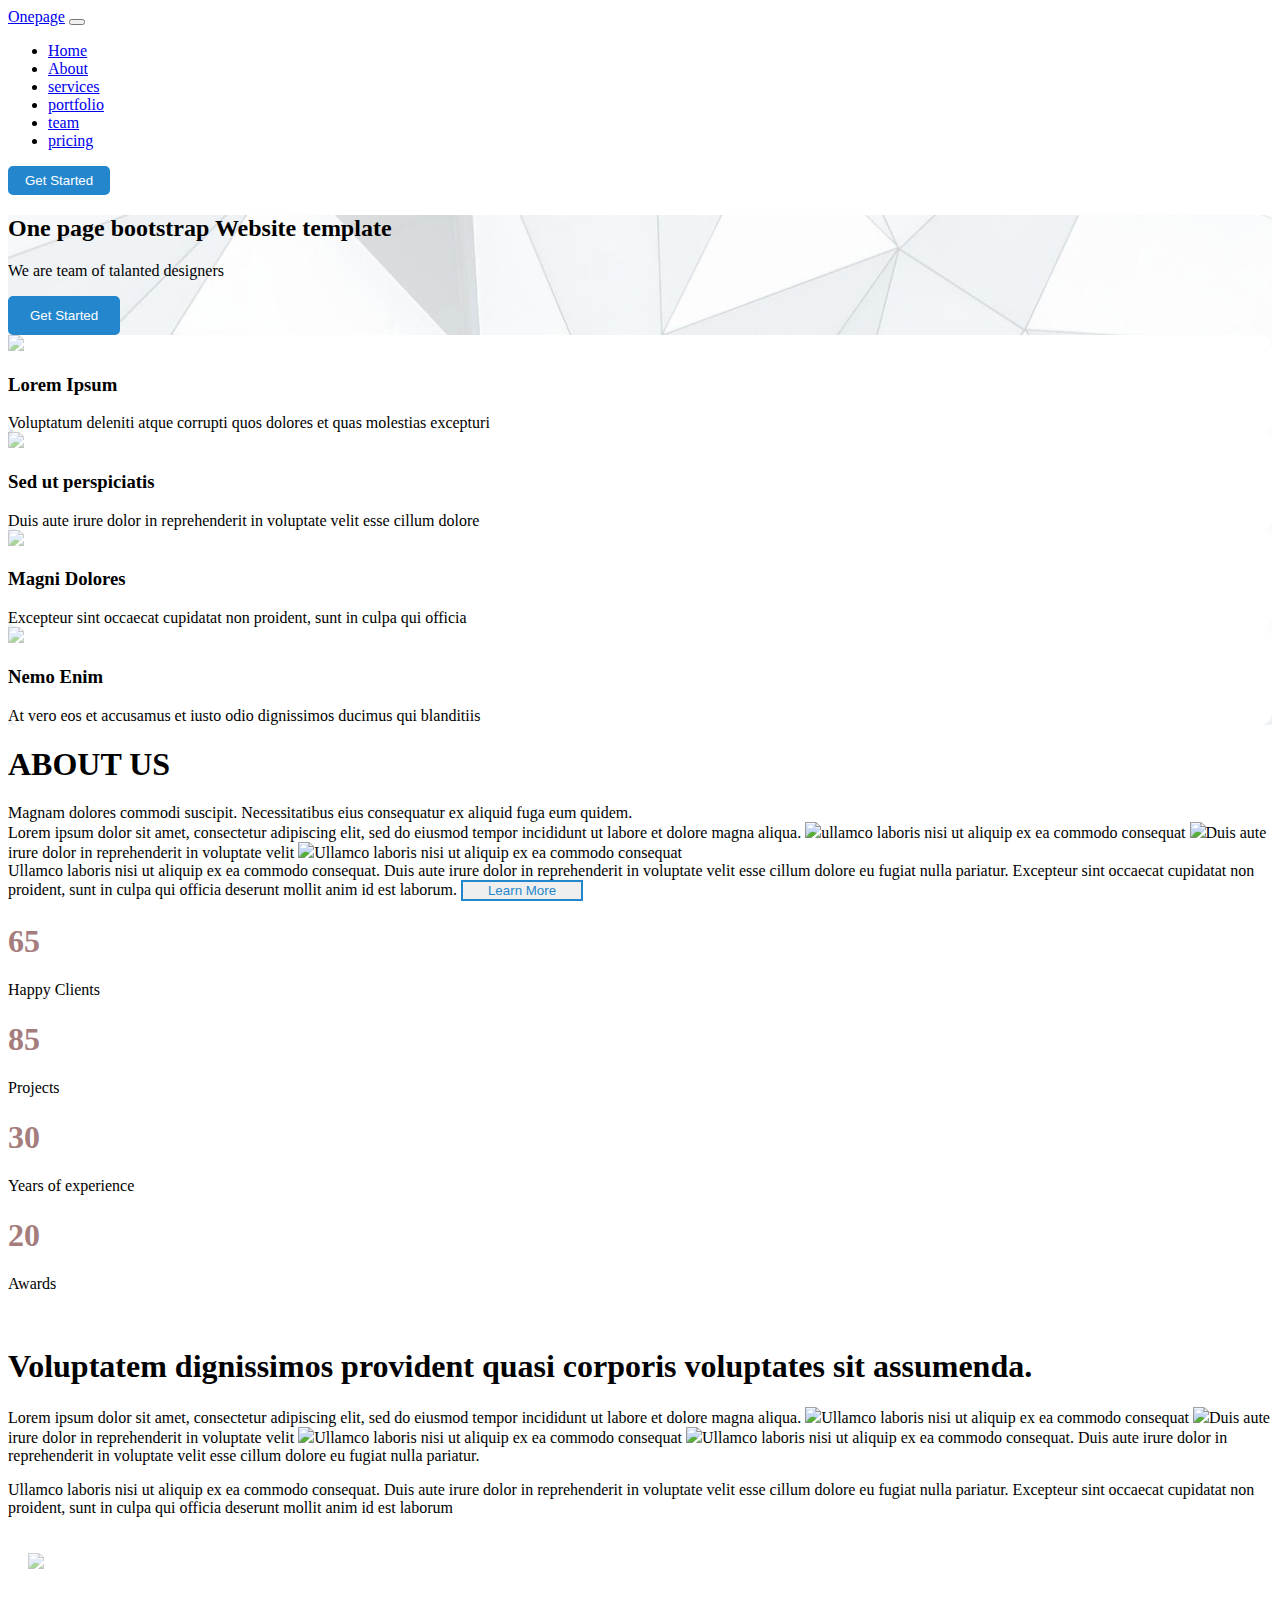
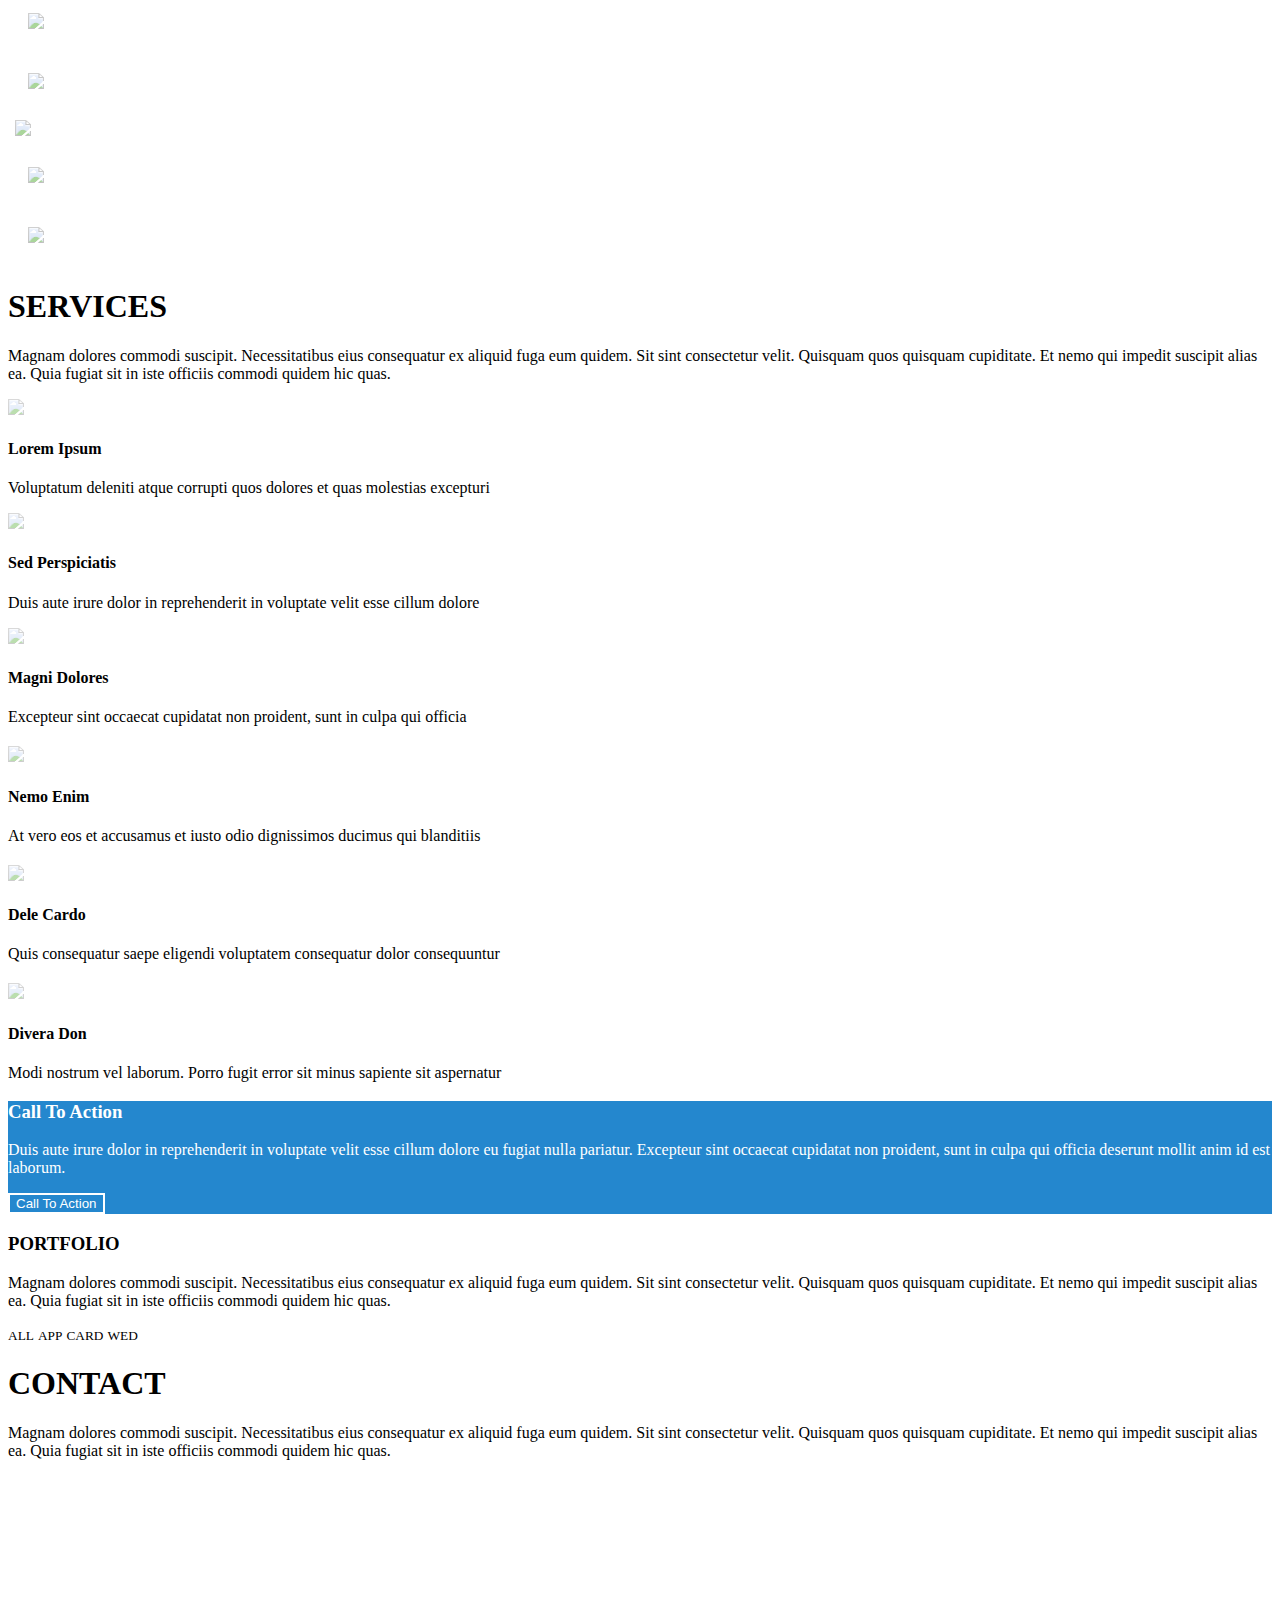
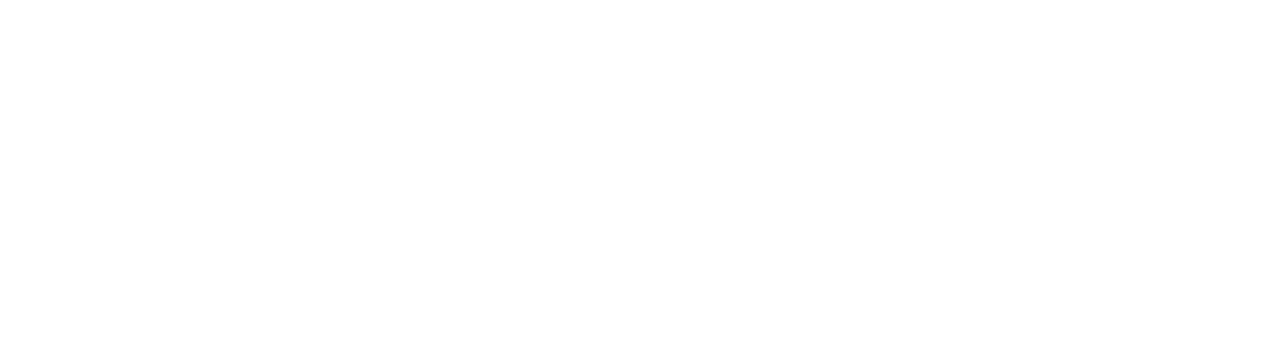
==== text.html @ 897874f1 "my first project" ====
<!DOCTYPE html>
<html lang="en">

<head>
    <meta charset="UTF-8">
    <meta name="viewport" content="width=device-width, initial-scale=1.0">
    <title>Document</title>
    <link href="https://cdn.jsdelivr.net/npm/bootstrap@5.3.2/dist/css/bootstrap.min.css" rel="stylesheet"
        integrity="sha384-T3c6CoIi6uLrA9TneNEoa7RxnatzjcDSCmG1MXxSR1GAsXEV/Dwwykc2MPK8M2HN" crossorigin="anonymous">
    <link href="css/text.css" rel="stylesheet">
</head>

<body>


    <section>
        <div class="container">
            <div class="row">

                <div>

                    <nav class="navbar navbar-expand-lg ">
                        <div class="container-fluid">
                            <a class="navbar-brand" href="#">Onepage</a>
                            <button class="navbar-toggler" type="button" data-bs-toggle="collapse"
                                data-bs-target="#navbarSupportedContent" aria-controls="navbarSupportedContent"
                                aria-expanded="false" aria-label="Toggle navigation">
                                <span class="navbar-toggler-icon"></span>
                            </button>
                            <div class="collapse navbar-collapse " id="navbarSupportedContent">
                                <ul class="navbar-nav  ms-auto  mb-2 mb-lg-0">
                                    <li class="nav-item">
                                        <a class="nav-link active" aria-current="page" href="#">Home</a>
                                    </li>
                                    <li class="nav-item">
                                        <a class="nav-link" href="#aboutus">About</a>
                                    </li>
                                    <li class="nav-item">
                                        <a class="nav-link" href="#SERVICES">services</a>
                                    </li>
                                    <li class="nav-item">
                                        <a class="nav-link" href="#">portfolio</a>
                                    </li>
                                    <li class="nav-item">
                                        <a class="nav-link" href="#">team</a>
                                    </li>
                                    <li class="nav-item">
                                        <a class="nav-link" href="#">pricing</a>
                                    </li>
                                </ul>
                                <button class=" button">Get Started</button>
                            </div>
                        </div>
                    </nav>
                </div>
            </div>
        </div>
    </section>





    <section class="pt-5 bgimg ">
        <div class="container ">
            <div class="row">
                <div class="col-md-4 offset-md-4 pt-5 text-center ">
                    <h2 class="fs-1">
                        One page bootstrap Website template
                    </h2>
                    <p>We are team of talanted designers </p>
                    <button class="button1"> Get Started</button>
                </div>
            </div>
        </div>

        <div class="container py-5  ">
            <div class="row">
                <div class="col-md-3  ">
                    <DIV class="   p-5 box" style="background-color: white; ">
                        <img src="../project/4.jpg " class="p-2 logo">
                        <h3 class="py-3">Lorem Ipsum</h3>
                        <label>Voluptatum deleniti atque corrupti quos dolores et quas molestias excepturi
                        </label>
                    </DIV>
                </div>
                <div class="col-md-3 ">
                    <div class="  p-5 box" style="background-color: white;">
                        <img src="../project/3.jpg" class="p-2 logo">
                        <h3 class=" py-1">Sed ut perspiciatis</h3>
                        <label class=""> Duis aute irure dolor in reprehenderit in voluptate velit esse cillum
                            dolore
                        </label>
                    </div>
                </div>
                <div class="col-md-3 ">
                    <DIV class="   p-5 box" style="background-color: white;">
                        <img src="../project/2.jpg" class="p-2 logo">
                        <h3 class="py-3">Magni Dolores</h3>
                        <label class="py-1"> Excepteur sint occaecat cupidatat non proident, sunt in culpa qui officia
                        </label>
                    </DIV>
                </div>
                <div class="col-md-3 ">
                    <DIV class="  p-5 box" style="background-color: white;">
                        <img src="../project/1.jpg" class="p-2 logo">
                        <h3 class="py-3">Nemo Enim</h3>
                        <label> At vero eos et accusamus et iusto odio dignissimos ducimus qui blanditiis
                        </label>
                    </DIV>
                </div>

            </div>

        </div>
    </section>










    <section class="py-5" id="aboutus">
        <div class="container">
            <div class="row">
                <div class="col-md-4 offset-md-4 pt-5 text-center">
                    <h1>ABOUT US</h1>
                </div>
            </div>
        </div>


        <div class="container">
            <div class="row">
                <div class=" text-center">
                    <label>Magnam dolores commodi suscipit. Necessitatibus eius consequatur ex aliquid fuga eum
                        quidem.</label>
                </div>
            </div>
        </div>




        <div class="container py-4">
            <div class="row">


                <div class="col-md-6  ">
                    <label class="py-3">Lorem ipsum dolor sit amet, consectetur adipiscing elit, sed do eiusmod tempor
                        incididunt ut labore et dolore magna aliqua.</label>

                    <label class="py-1"> <img src="../project/Screenshot 2023-10-05 163003.png">ullamco laboris nisi ut
                        aliquip ex ea commodo consequat</label>

                    <label class="py-1"> <img src="../project/Screenshot 2023-10-05 163003.png">Duis aute irure dolor in
                        reprehenderit in voluptate velit</label>

                    <label class="py-1"> <img src="../project/Screenshot 2023-10-05 163003.png">Ullamco laboris nisi ut
                        aliquip ex ea commodo consequat</label>

                </div>


                <div class="col-md-6  ">
                    <label class="py-3">Ullamco laboris nisi ut aliquip ex ea commodo consequat. Duis aute irure dolor
                        in reprehenderit in voluptate velit esse cillum dolore eu fugiat nulla pariatur. Excepteur sint
                        occaecat cupidatat non proident, sunt in culpa qui officia deserunt mollit anim id est
                        laborum.</label>

                    <button class="btn btn1">Learn More</button>

                </div>
            </div>
        </div>


    </section>









    <section class="py-5">
        <div class="container-fluid bg-body-tertiary  ">
            <div class="container">
                <div class="row p-5">
                    <div class="col-md-3 text-center col-sm-6 col-6 ">
                        <div>
                            <h1 class="colorgr">65</h1>
                            <p>Happy Clients</p>
                        </div>
                    </div>
                    <div class="col-md-3 text-center col-sm-6 col-6 ">
                        <div>
                            <h1 class="colorgr">85</h1>
                            <p>Projects</p>
                        </div>
                    </div>
                    <div class="col-md-3 text-center col-sm-6 col-6   ">
                        <div>
                            <h1 class="colorgr">30</h1>
                            <p>Years of experience</p>
                        </div>
                    </div>
                    <div class="col-md-3  text-center col-sm-6 col-6  ">
                        <div>
                            <h1 class="colorgr">20</h1>
                            <p>Awards</p>
                        </div>
                    </div>
                </div>
            </div>
        </div>
    </section>





    <section>
        <div class="container">
            <div class="row">
                <Div class="col-md-6">
                    <img src="../project/about-video.jpg" alt="" style="width: 100%;">
                </Div>
                <Div class="col-md-6">
                    <h1>Voluptatem dignissimos provident quasi corporis voluptates sit assumenda.</h1>
                    <label class="py-3">Lorem ipsum dolor sit amet, consectetur adipiscing elit, sed do eiusmod tempor
                        incididunt ut labore et dolore magna aliqua.</label>
                    <label class="py-1"> <img src="../project/Screenshot 2023-10-05 163003.png">Ullamco laboris nisi ut
                        aliquip ex ea commodo consequat</label>
                    <label class="py-1"> <img src="../project/Screenshot 2023-10-05 163003.png">Duis aute irure dolor in
                        reprehenderit in voluptate velit</label>
                    <label class="py-1"> <img src="../project/Screenshot 2023-10-05 163003.png">Ullamco laboris nisi ut
                        aliquip ex ea commodo consequat</label>
                    <label class="py-1 "> <img src="../project/Screenshot 2023-10-05 163003.png">Ullamco laboris nisi ut
                        aliquip ex ea commodo consequat. Duis aute irure dolor
                        in reprehenderit in voluptate velit esse cillum dolore eu fugiat nulla pariatur.
                    </label>
                    <p class="py-3">Ullamco laboris nisi ut aliquip ex ea commodo consequat. Duis aute irure dolor in
                        reprehenderit
                        in voluptate velit esse cillum dolore eu fugiat nulla pariatur. Excepteur sint occaecat
                        cupidatat non proident, sunt in culpa qui officia deserunt mollit anim id est laborum</p>
                </Div>
            </div>
        </div>
    </section>





    <section class="py-5">

        <div class="container-fluid bg-body-tertiary">

            <div class="container">
                <diV class="row">

                    <div class="col-md-2 p-5 ">
                        <img src="../project/client-1.png" style="width: 100%;" class="section">
                    </div>
                    <div class="col-md-2 p-5">
                        <img src="../project/client-2.png" style="width: 100%;" class="section">
                    </div>

                    <div class="col-md-2 p-5">
                        <img src="../project/client-3.png" style="width: 100%;" class="section">
                    </div>

                    <div class="col-md-2 p-5">
                        <img src="../project/client-4.png" style="width: 100%;" class="section1">
                    </div>

                    <div class="col-md-2 p-5">
                        <img src="../project/client-5.png" style="width: 100%;" class="section">
                    </div>

                    <div class="col-md-2 p-5">
                        <img src="../project/client-6.png" style="width: 100%;" class="section">
                    </div>


                </diV>
            </div>
        </div>
    </section>




    <section class="bg-body-secondary py-5" id="SERVICES">
        <div class="container">

            <div class="row">


                <div class="text-center">
                    <h1>SERVICES</h1>
                    <p>Magnam dolores commodi suscipit. Necessitatibus eius consequatur ex aliquid fuga eum quidem.
                        Sit
                        sint
                        consectetur velit. Quisquam quos quisquam cupiditate. Et nemo qui impedit suscipit alias ea.
                        Quia
                        fugiat sit in iste officiis commodi quidem hic quas.</p>
                </div>
                <div class="col-md-4 ">
                    <div class=" p-5  text-center bdwhite ">
                        <img src="../project/sc1.png" class="img">
                        <h4 class="">Lorem Ipsum</h4>
                        <p class="">Voluptatum deleniti atque corrupti quos dolores et quas molestias
                            excepturi</p>
                    </div>
                </div>
                <div class="col-md-4 ">
                    <div class=" p-5  text-center bdwhite">
                        <img src="../project/sc2.png" class="img " style="width: 44%;">
                        <h4 class="">Sed Perspiciatis</h4>
                        <p class="">Duis aute irure dolor in reprehenderit in voluptate velit esse
                            cillum
                            dolore</p>
                    </div>
                </div>
                <div class="col-md-4 ">
                    <div class=" p-5  text-center bdwhite">
                        <img src="../project/sc3.png" class="img" style="width: 42%;">
                        <h4 class="">Magni Dolores</h4>
                        <p class="">Excepteur sint occaecat cupidatat non proident, sunt in culpa qui
                            officia</p>
                    </div>
                </div>
                <div class="col-md-4" style="margin-top: 20px;">
                    <div class=" p-5  text-center bdwhite">
                        <img src="../project/sc4.png" class="img">
                        <h4 class="">Nemo Enim</h4>
                        <p class="">At vero eos et accusamus et iusto odio dignissimos ducimus qui
                            blanditiis</p>
                    </div>
                </div>
                <div class="col-md-4" style="margin-top: 20px;">
                    <div class=" p-5  text-center bdwhite">
                        <img src="../project/sc5.png" class="img" style=" width: 42%;">
                        <h4 class="">Dele Cardo</h4>
                        <p class="">Quis consequatur saepe eligendi voluptatem consequatur dolor
                            consequuntur</p>
                    </div>
                </div>
                <div class="col-md-4" style="margin-top: 20px;">
                    <div class=" p-5  text-center bdwhite">
                        <img src="../project/sc6.png" class="img" style=" width: 42%;">
                        <h4 class="">Divera Don</h4>
                        <p class="">Modi nostrum vel laborum. Porro fugit error sit minus sapiente
                            sit aspernatur</p>
                    </div>
                </div>
            </div>
        </div>
    </section>




    <section class="py-5" style="background-color: #2487ce; color: white;">
        <div class="container-fluid">
            <div class="container">
                <div class="row">
                    <div class="text-center">
                        <h3 class="">Call To Action</h3>
                        <p class="">Duis aute irure dolor in reprehenderit in voluptate velit esse cillum
                            dolore eu fugiat nulla
                            pariatur. Excepteur sint occaecat cupidatat non proident, sunt in culpa qui officia deserunt
                            mollit anim id est laborum.</p>
                    </div>
                    <div class=" text-center">
                        <button class="btn2 btn px-4">
                            Call To Action
                        </button>
                    </div>
                </div>

            </div>
        </div>
    </section>






    <section class="py-5">
        <div class="container">
            <div class="row">

                <div class="text-center">

                    <h3>PORTFOLIO</h3>
                    <p>Magnam dolores commodi suscipit. Necessitatibus eius consequatur ex aliquid fuga eum quidem. Sit
                        sint consectetur velit. Quisquam quos quisquam cupiditate. Et nemo qui impedit suscipit alias
                        ea. Quia fugiat sit in iste officiis commodi quidem hic quas.</p>

                </div>


                <div class="col-md-4 offset-md-4 text-center ">

                    <small class="m-3 fs-5">ALL</small>
                    <small class="m-3 fs-5">APP</small>
                    <small class="m-3 fs-5">CARD</small>
                    <small class="m-3 fs-5">WED</small>
                </div>

          

            </div>

        </div>

        </div>
    </section>








    <section>
        <div class="container">
            <div class="row">
                <div class="text-center py-5    ">
                    <H1>CONTACT</H1>
                    <P>Magnam dolores commodi suscipit. Necessitatibus eius consequatur ex aliquid fuga eum quidem. Sit
                        sint consectetur velit. Quisquam quos quisquam cupiditate. Et nemo qui impedit suscipit alias
                        ea. Quia fugiat sit in iste officiis commodi quidem hic quas.</P>
                </div>
                <div>
                    <iframe
                        src="https://www.google.com/maps/embed?pb=!1m14!1m12!1m3!1d13687.892957685437!2d75.81856296534424!3d30.94331190748746!2m3!1f0!2f0!3f0!3m2!1i1024!2i768!4f13.1!5e0!3m2!1sen!2sin!4v1696594013917!5m2!1sen!2sin"
                        width="100%" height="450" style="border:0;" allowfullscreen="" loading="lazy"
                        referrerpolicy="no-referrer-when-downgrade"></iframe>

                </div>
            </div>
        </div>
    </section>




</body>

</html>
---- css/text.css ----
.bgimg{
    background-image: url(../img.jpg);
    background-size: cover;
    background-repeat: no-repeat;
    opacity: 100%
  
}

.btn1{
    
    border: 2px solid #2487ce;
    padding-left: 25px;
    padding-right: 25px;
    color: #2487ce;
}
.btn1:hover{
    background-color:#2487ce;
    color: white;
    transition:all 1s;
}
.color{
    color: rgba(3, 3, 255, 0.836);
}
.colorgr{
    color: rgb(165, 125, 125);
}


.section{
    width: 100%;
    padding: 20px;
    opacity: 50%;
}
.section:hover{

opacity: 100%;
padding: 0px;
transition:all 1s;
}


.section1{
    width: 100%;
    padding: 7px;
    opacity: 50%;
}
.section1:hover{
opacity: 100%;
padding: 0px;
transition:all 1s;
}
.button{
     background-color: #2487ce;
     border-radius: 5px;
 border: 2px solid #2487ce;
     color: white;
     padding-left: 15px;    
     padding-right: 15px;
     padding-top: 5px;
     padding-bottom: 5px;
}
.button:hover{
    transition:all 1s;
    color:  #2487ce;
    background-color: white;
}
.button1{
    background-color: #2487ce;
    border-radius: 5px;
    border: 2px solid #2487ce;
    color: white;
    padding-left: 20px;
    padding-right: 20px;
    padding-top: 10px;
    padding-bottom: 10px;
}

.button1:hover{
    transition:all 1s;
    color:  #2487ce;
    background-color: white;
}

.box{

    border-radius: 12px;
}
.box:hover{
    box-shadow: 0px 0px 10px  2px #dfdfdf; 

}

.logo{
    opacity: 50%;

}

.logo:hover{
    opacity: 100%;
}

.bdwhite{
    background-color: white;
}
.img{
opacity: 40%;
}
.img:hover{
   opacity: 100%;
   transition: all 0.1s; 

}
.btn2{
    border: 2px solid white;
    color: white;
    background-color :#2487ce;;
}
.btn2:hover{
    background-color: white;
    color: #2487ce;;
    transition: all 1s; 
}
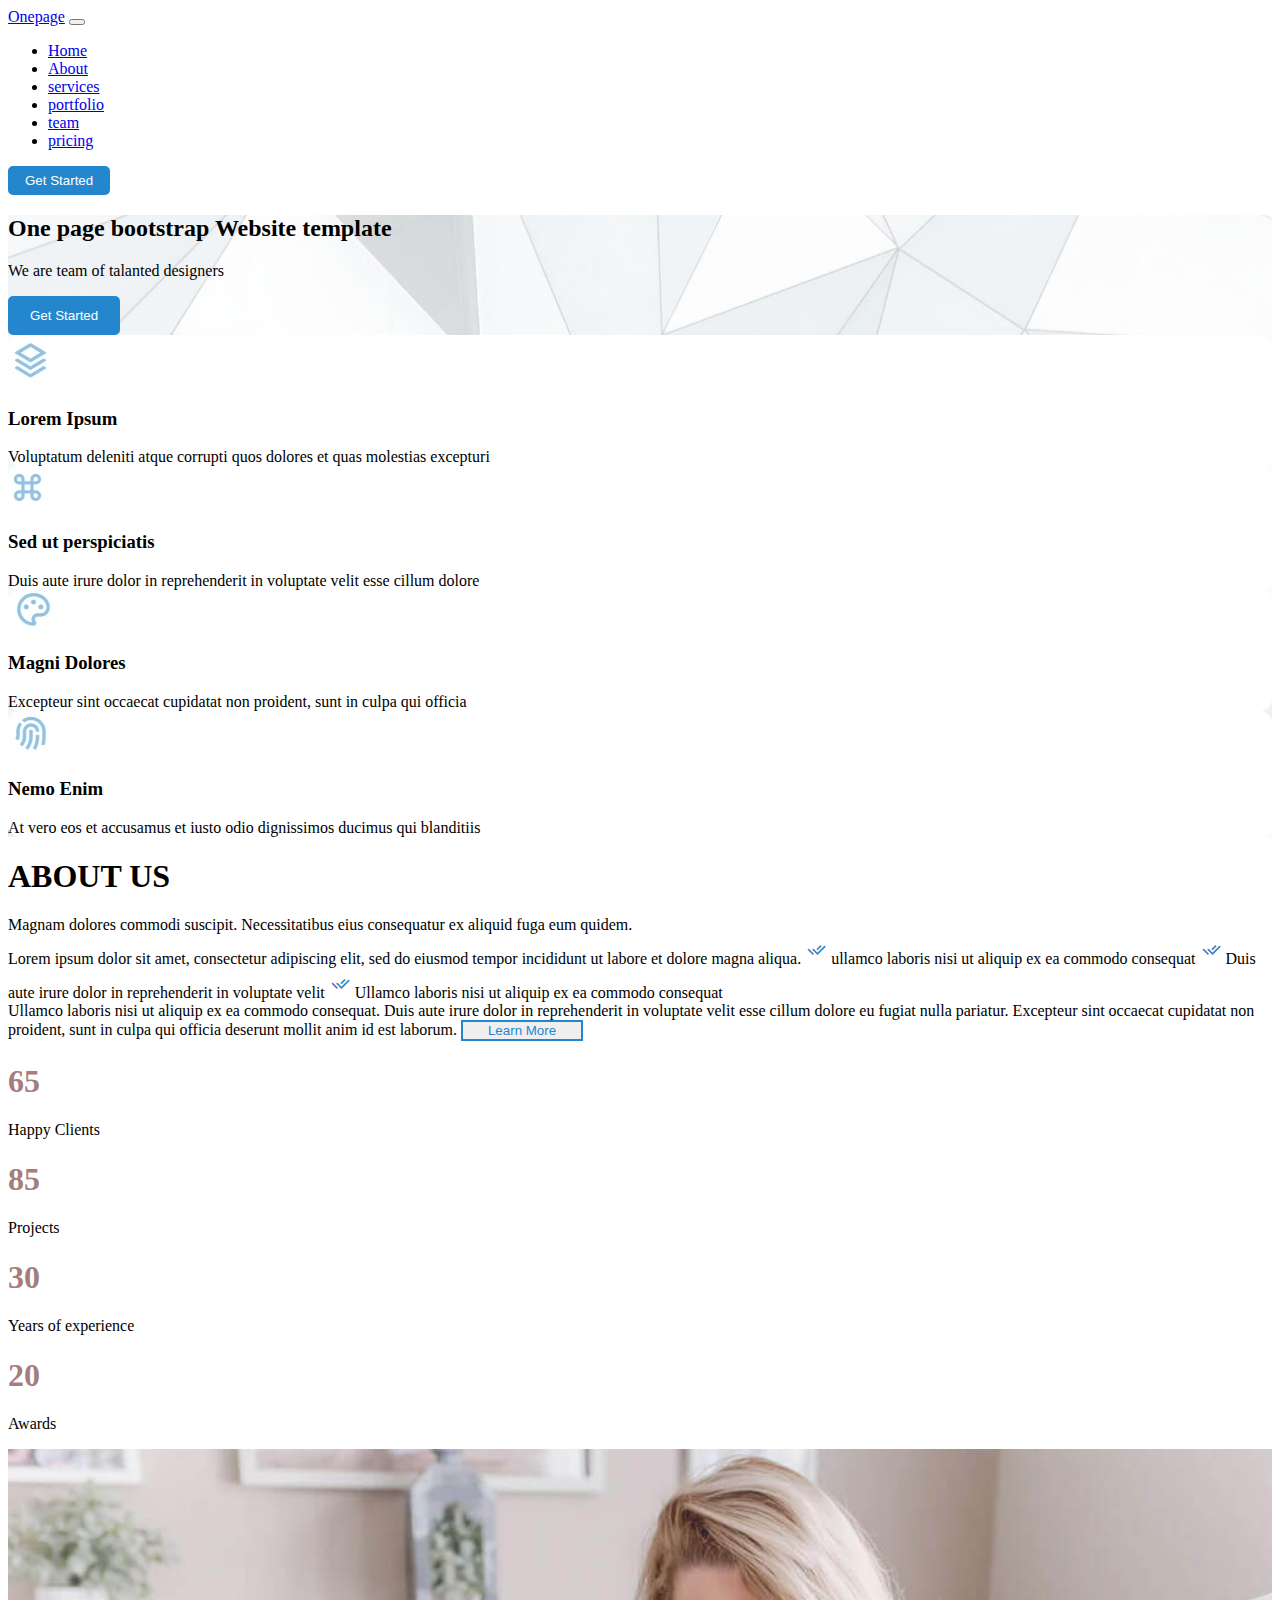
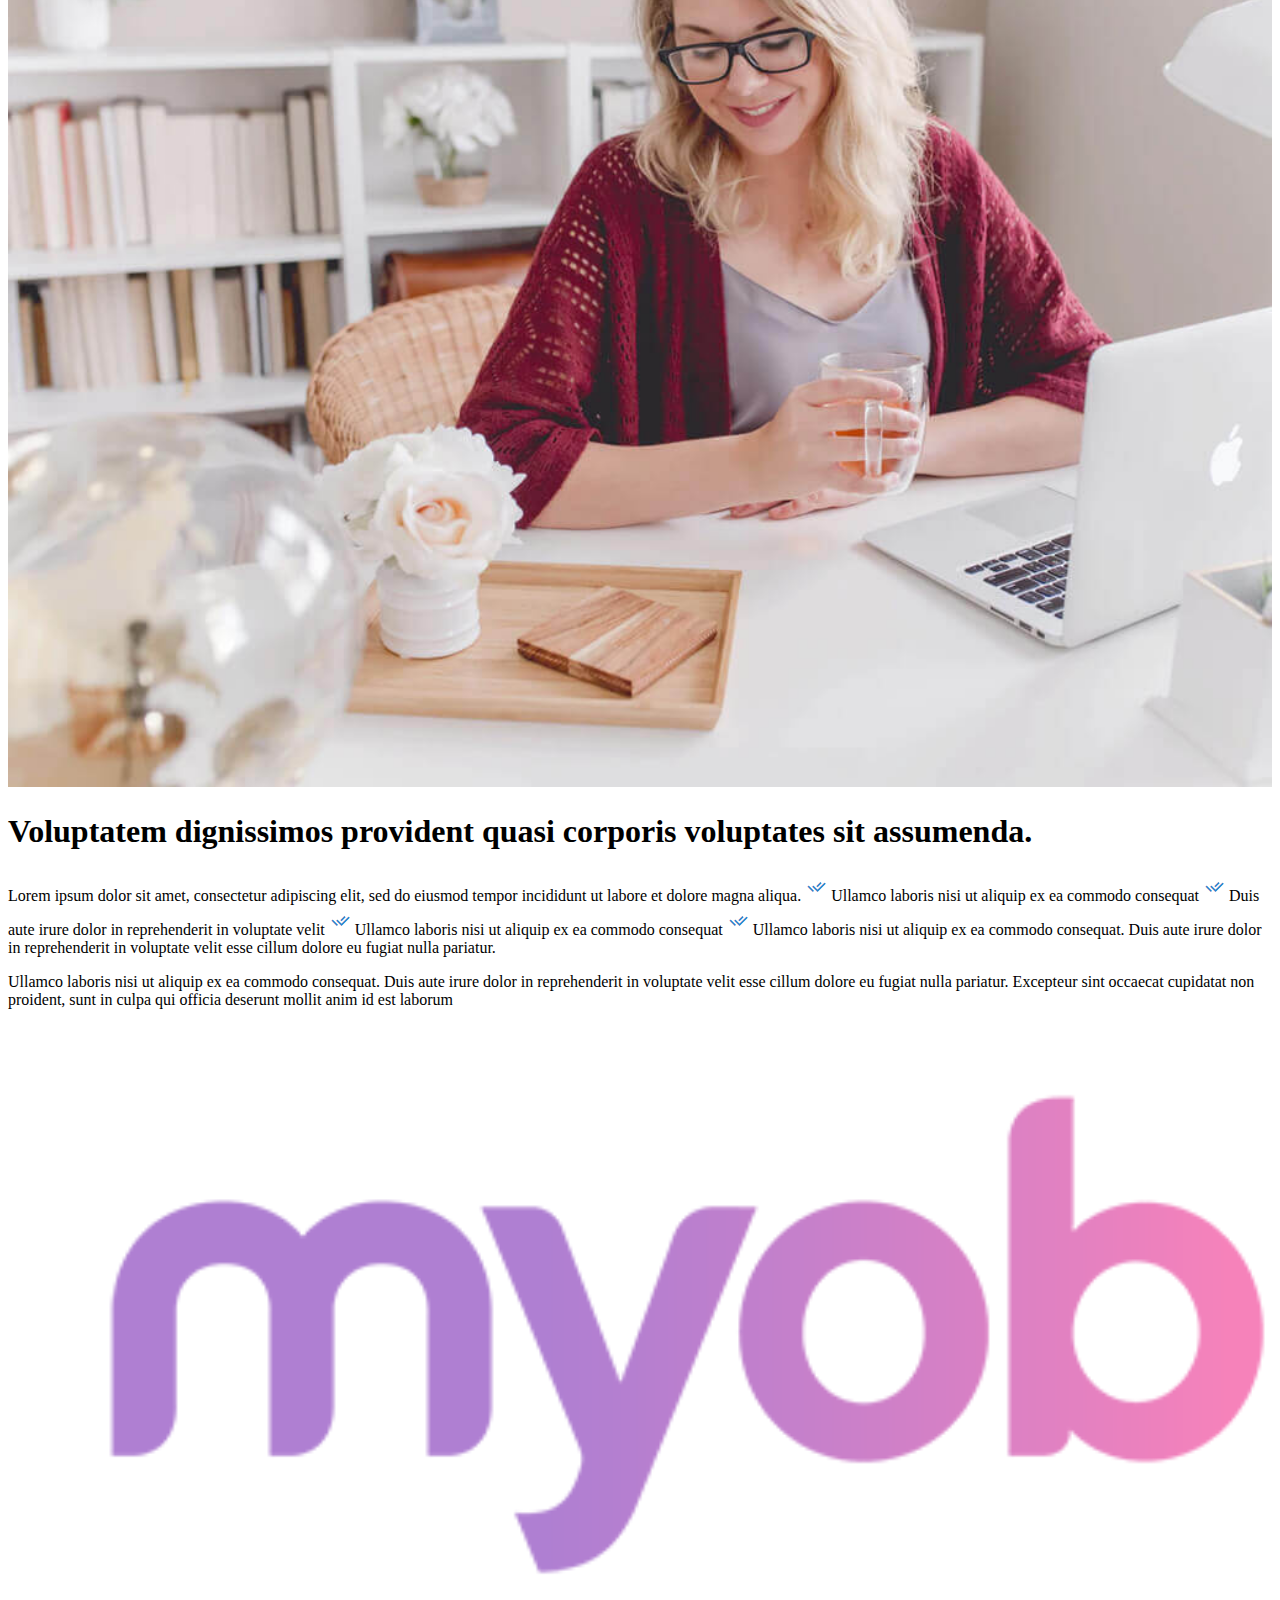
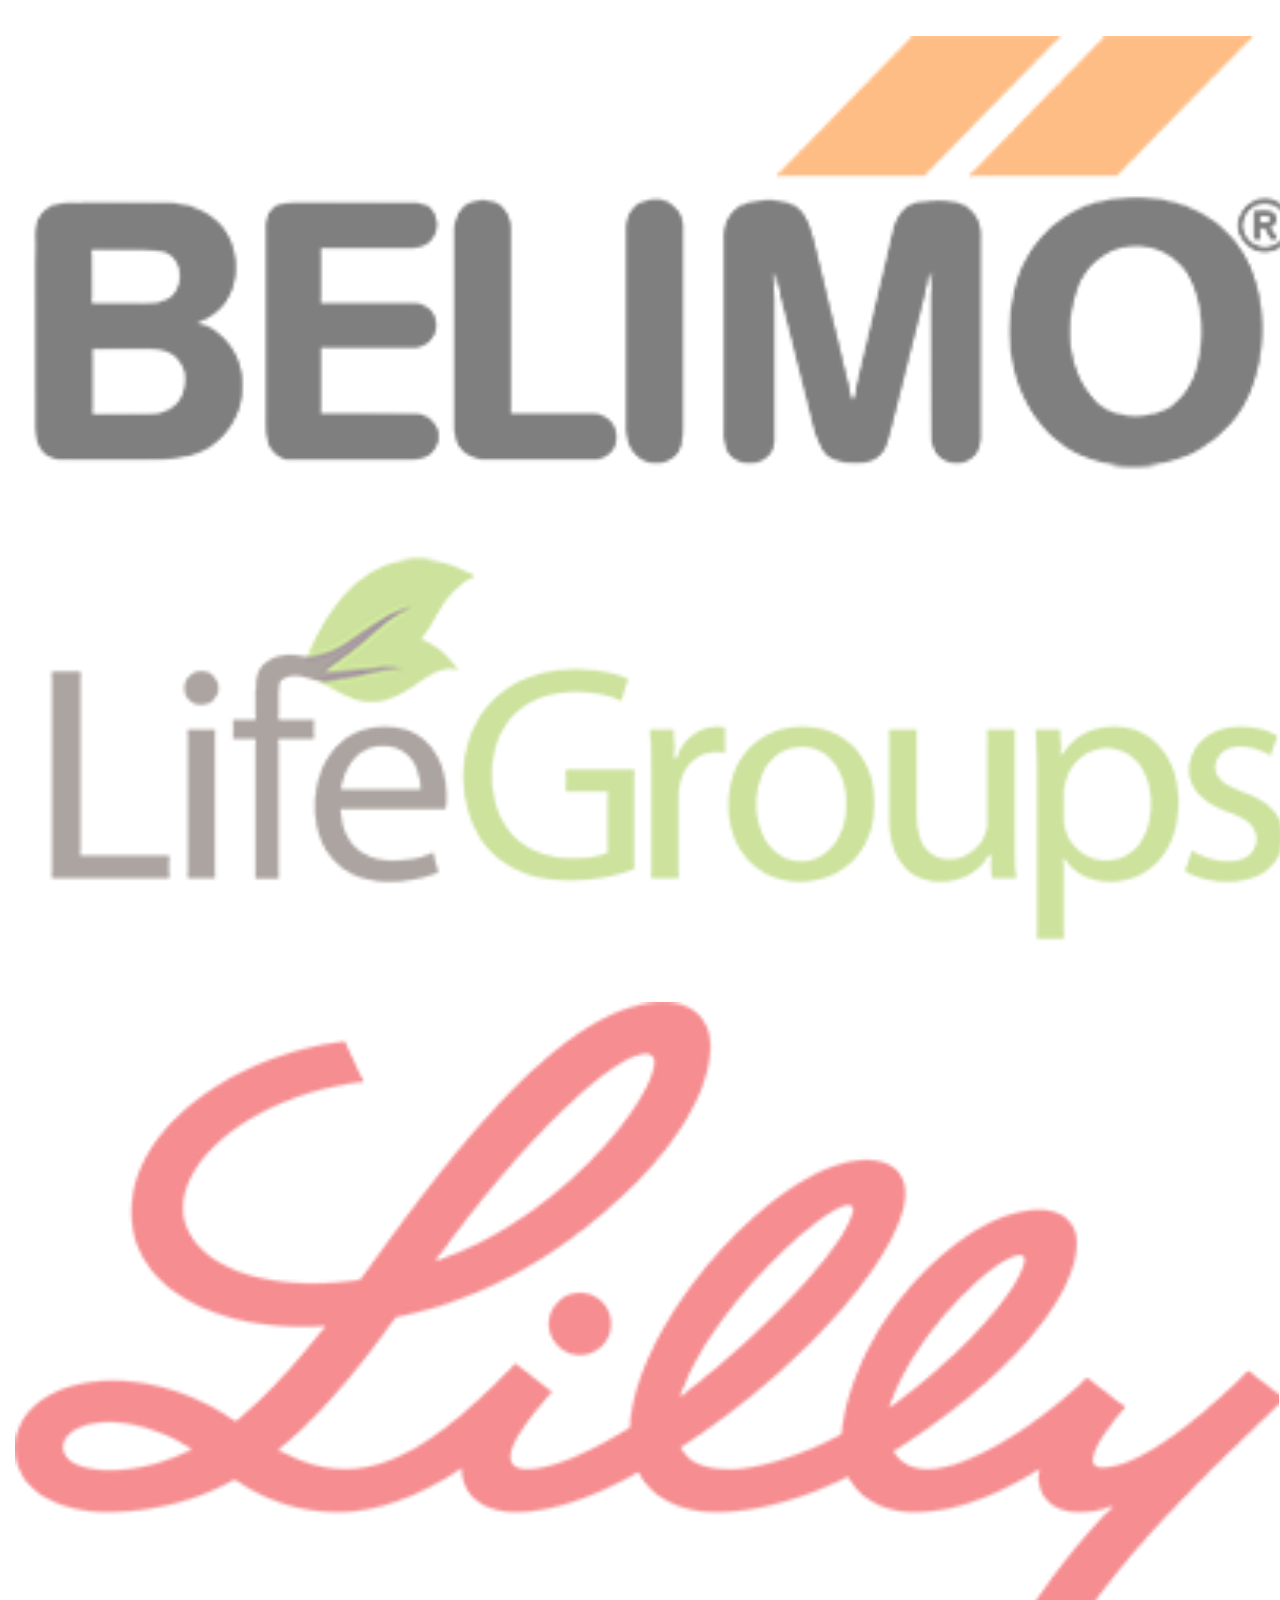
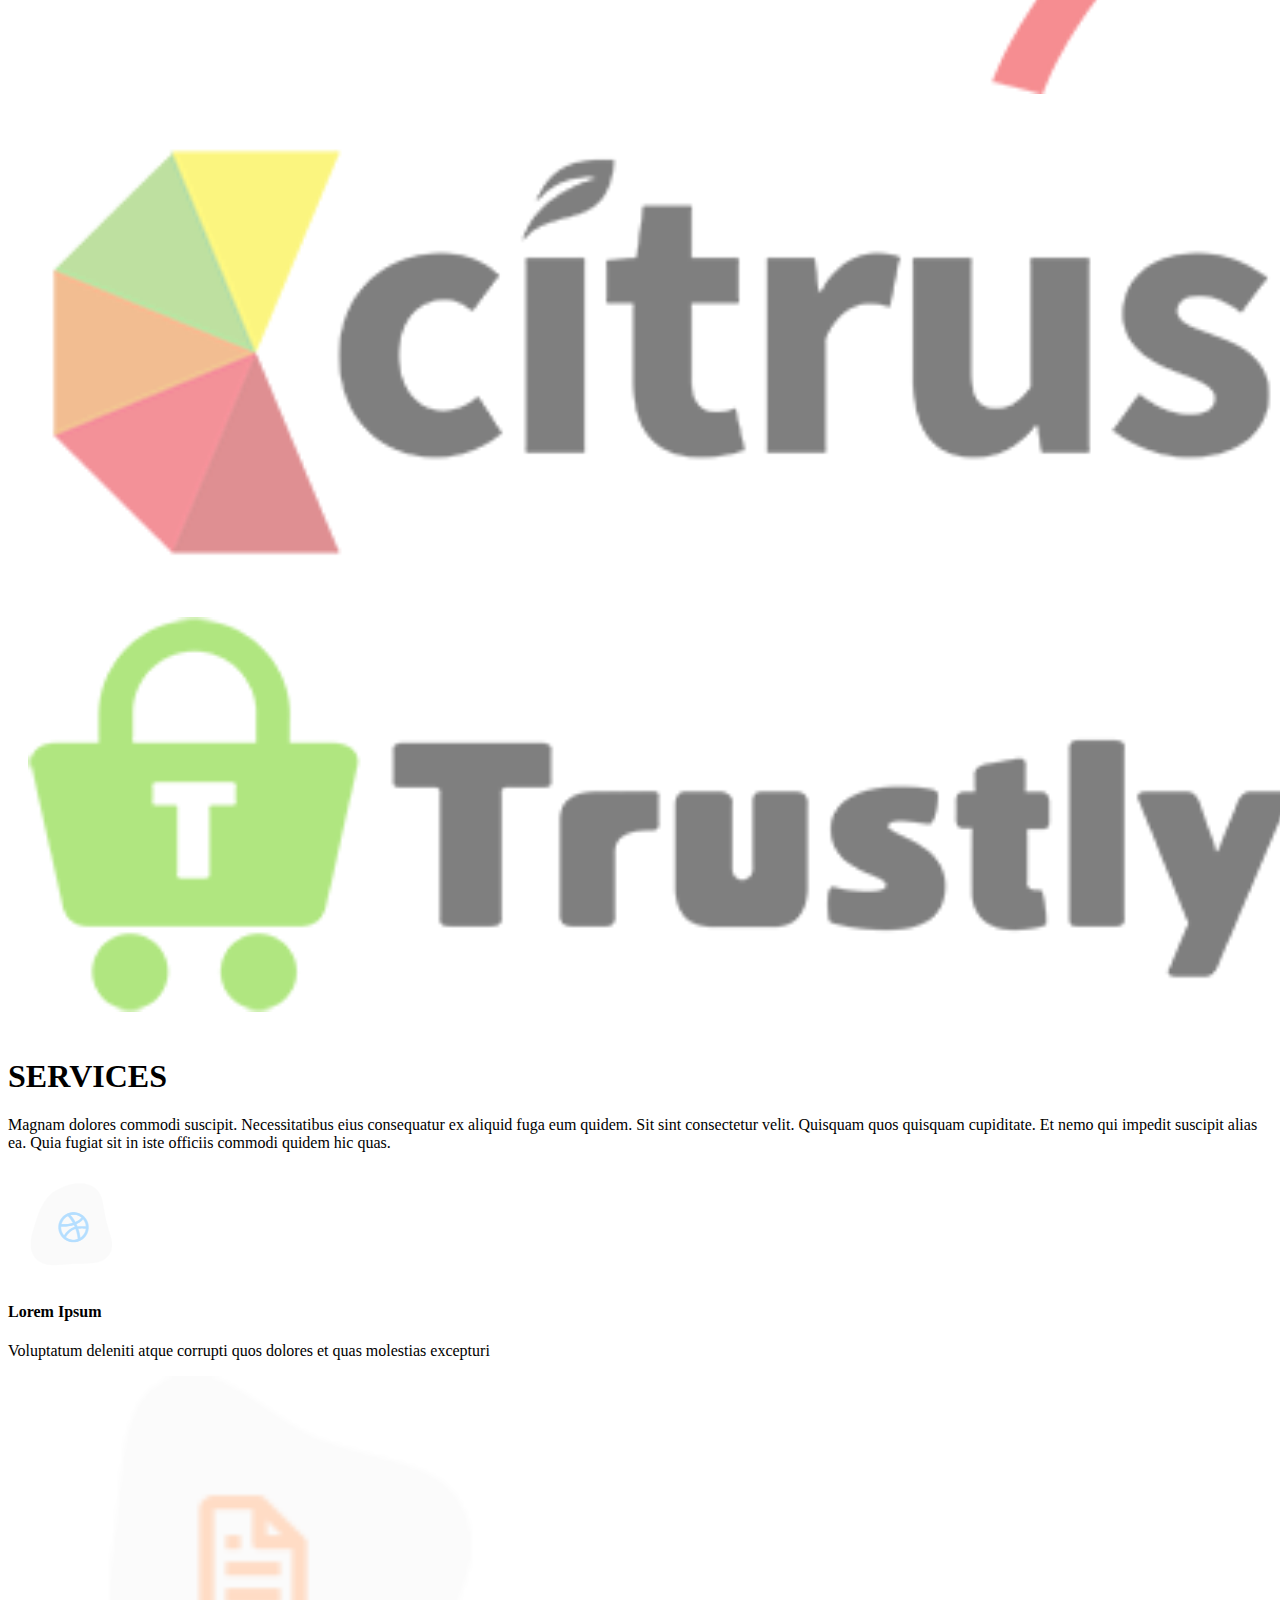
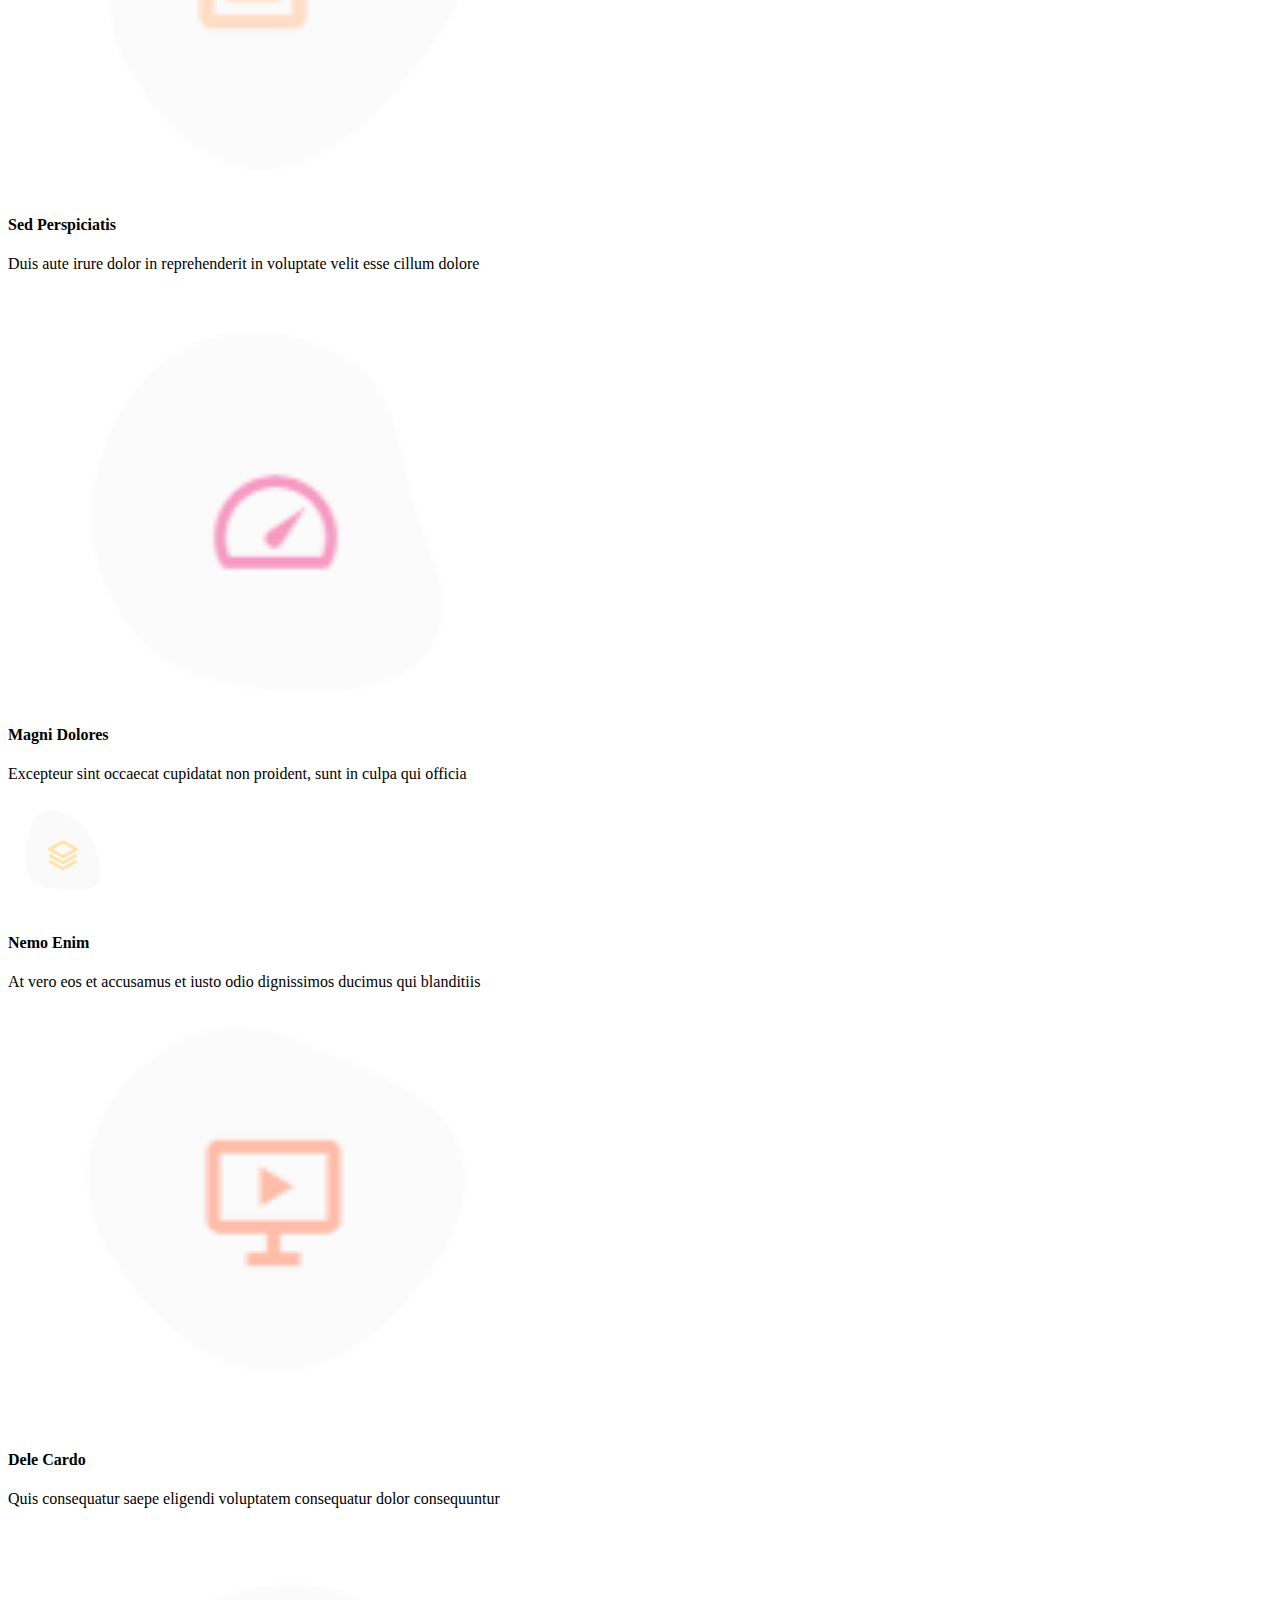
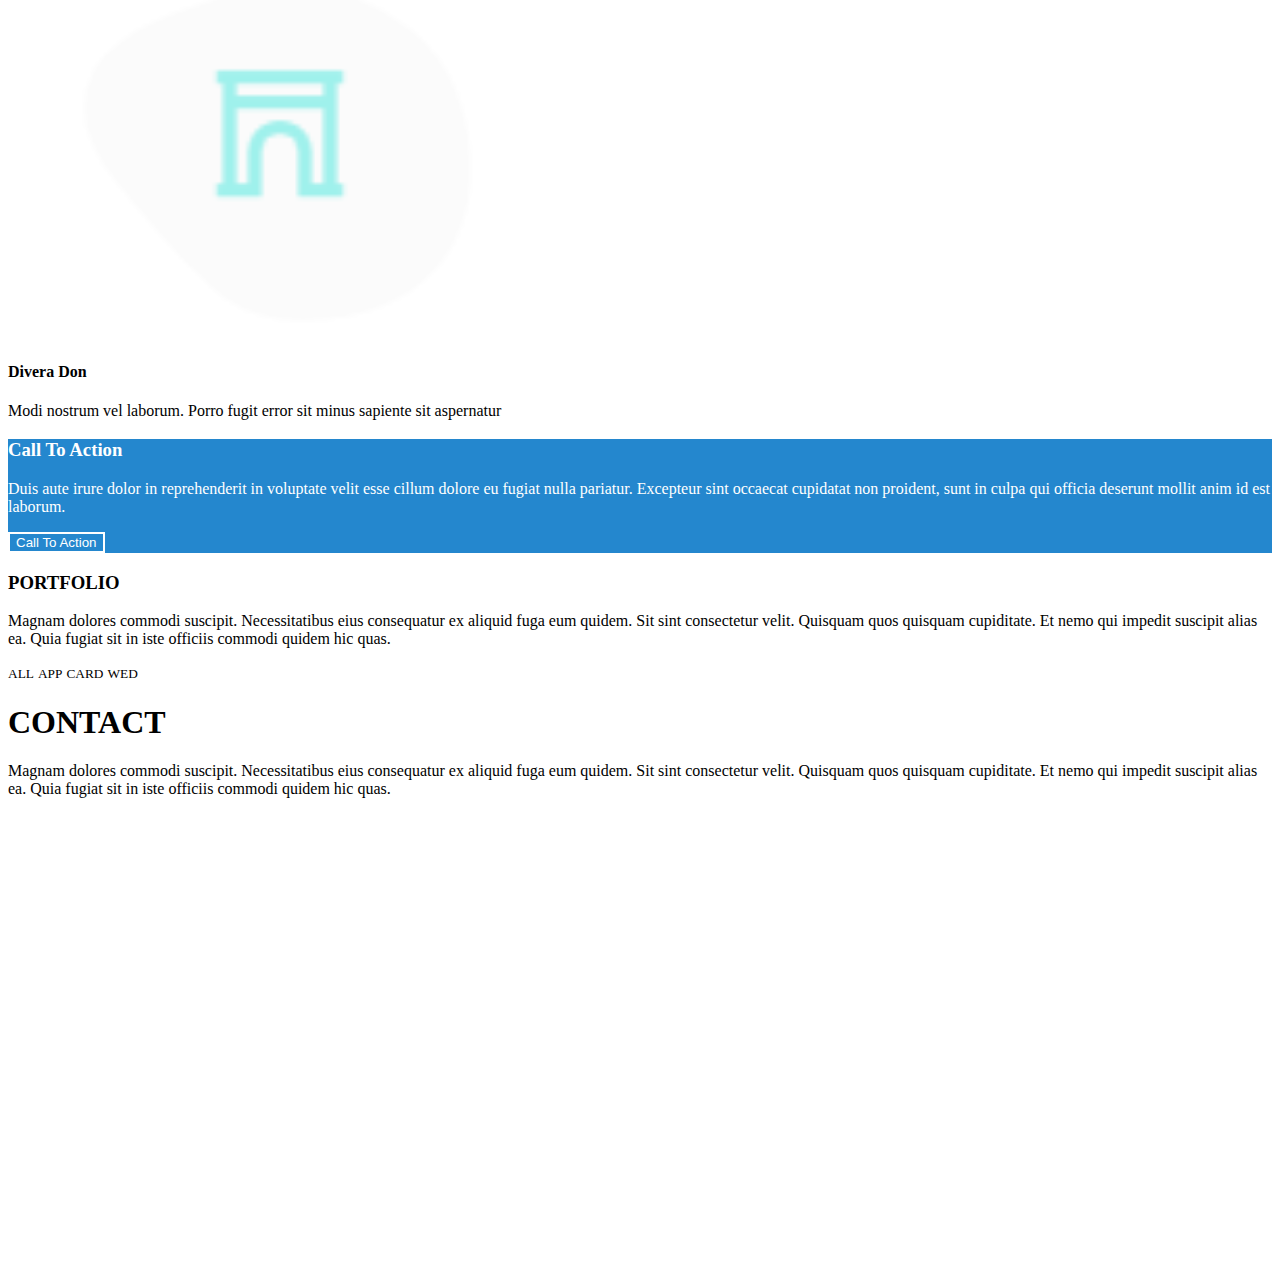
==== commit 12eeb36d: "ss" ====
--- a/text.html
+++ b/text.html
@@ -64,7 +64,7 @@
     <section class="pt-5 bgimg ">
         <div class="container ">
             <div class="row">
-                <div class="col-md-4 offset-md-4 pt-5 text-center ">
+                <div class="col-md-4 offset-md-4 pt-4 text-center ">
                     <h2 class="fs-1">
                         One page bootstrap Website template
                     </h2>
@@ -78,7 +78,7 @@
             <div class="row">
                 <div class="col-md-3  ">
                     <DIV class="   p-5 box" style="background-color: white; ">
-                        <img src="../project/4.jpg " class="p-2 logo">
+                        <img src="4.jpg " class="p-2 logo">
                         <h3 class="py-3">Lorem Ipsum</h3>
                         <label>Voluptatum deleniti atque corrupti quos dolores et quas molestias excepturi
                         </label>
@@ -86,7 +86,7 @@
                 </div>
                 <div class="col-md-3 ">
                     <div class="  p-5 box" style="background-color: white;">
-                        <img src="../project/3.jpg" class="p-2 logo">
+                        <img src="3.jpg" class="p-2 logo">
                         <h3 class=" py-1">Sed ut perspiciatis</h3>
                         <label class=""> Duis aute irure dolor in reprehenderit in voluptate velit esse cillum
                             dolore
@@ -95,7 +95,7 @@
                 </div>
                 <div class="col-md-3 ">
                     <DIV class="   p-5 box" style="background-color: white;">
-                        <img src="../project/2.jpg" class="p-2 logo">
+                        <img src="2.jpg" class="p-2 logo">
                         <h3 class="py-3">Magni Dolores</h3>
                         <label class="py-1"> Excepteur sint occaecat cupidatat non proident, sunt in culpa qui officia
                         </label>
@@ -103,7 +103,7 @@
                 </div>
                 <div class="col-md-3 ">
                     <DIV class="  p-5 box" style="background-color: white;">
-                        <img src="../project/1.jpg" class="p-2 logo">
+                        <img src="1.jpg" class="p-2 logo">
                         <h3 class="py-3">Nemo Enim</h3>
                         <label> At vero eos et accusamus et iusto odio dignissimos ducimus qui blanditiis
                         </label>
@@ -154,13 +154,13 @@
                     <label class="py-3">Lorem ipsum dolor sit amet, consectetur adipiscing elit, sed do eiusmod tempor
                         incididunt ut labore et dolore magna aliqua.</label>
 
-                    <label class="py-1"> <img src="../project/Screenshot 2023-10-05 163003.png">ullamco laboris nisi ut
+                    <label class="py-1"> <img src="Screenshot 2023-10-05 163003.png">ullamco laboris nisi ut
                         aliquip ex ea commodo consequat</label>
 
-                    <label class="py-1"> <img src="../project/Screenshot 2023-10-05 163003.png">Duis aute irure dolor in
+                    <label class="py-1"> <img src="Screenshot 2023-10-05 163003.png">Duis aute irure dolor in
                         reprehenderit in voluptate velit</label>
 
-                    <label class="py-1"> <img src="../project/Screenshot 2023-10-05 163003.png">Ullamco laboris nisi ut
+                    <label class="py-1"> <img src="Screenshot 2023-10-05 163003.png">Ullamco laboris nisi ut
                         aliquip ex ea commodo consequat</label>
 
                 </div>
@@ -230,19 +230,19 @@
         <div class="container">
             <div class="row">
                 <Div class="col-md-6">
-                    <img src="../project/about-video.jpg" alt="" style="width: 100%;">
+                    <img src="about-video.jpg" alt="" style="width: 100%;">
                 </Div>
                 <Div class="col-md-6">
                     <h1>Voluptatem dignissimos provident quasi corporis voluptates sit assumenda.</h1>
                     <label class="py-3">Lorem ipsum dolor sit amet, consectetur adipiscing elit, sed do eiusmod tempor
                         incididunt ut labore et dolore magna aliqua.</label>
-                    <label class="py-1"> <img src="../project/Screenshot 2023-10-05 163003.png">Ullamco laboris nisi ut
+                    <label class="py-1"> <img src="Screenshot 2023-10-05 163003.png">Ullamco laboris nisi ut
                         aliquip ex ea commodo consequat</label>
-                    <label class="py-1"> <img src="../project/Screenshot 2023-10-05 163003.png">Duis aute irure dolor in
+                    <label class="py-1"> <img src="Screenshot 2023-10-05 163003.png">Duis aute irure dolor in
                         reprehenderit in voluptate velit</label>
-                    <label class="py-1"> <img src="../project/Screenshot 2023-10-05 163003.png">Ullamco laboris nisi ut
+                    <label class="py-1"> <img src="Screenshot 2023-10-05 163003.png">Ullamco laboris nisi ut
                         aliquip ex ea commodo consequat</label>
-                    <label class="py-1 "> <img src="../project/Screenshot 2023-10-05 163003.png">Ullamco laboris nisi ut
+                    <label class="py-1 "> <img src="Screenshot 2023-10-05 163003.png">Ullamco laboris nisi ut
                         aliquip ex ea commodo consequat. Duis aute irure dolor
                         in reprehenderit in voluptate velit esse cillum dolore eu fugiat nulla pariatur.
                     </label>
@@ -267,26 +267,26 @@
                 <diV class="row">
 
                     <div class="col-md-2 p-5 ">
-                        <img src="../project/client-1.png" style="width: 100%;" class="section">
+                        <img src="client-1.png" style="width: 100%;" class="section">
                     </div>
                     <div class="col-md-2 p-5">
-                        <img src="../project/client-2.png" style="width: 100%;" class="section">
+                        <img src="client-2.png" style="width: 100%;" class="section">
                     </div>
 
                     <div class="col-md-2 p-5">
-                        <img src="../project/client-3.png" style="width: 100%;" class="section">
+                        <img src="client-3.png" style="width: 100%;" class="section">
                     </div>
 
                     <div class="col-md-2 p-5">
-                        <img src="../project/client-4.png" style="width: 100%;" class="section1">
+                        <img src="client-4.png" style="width: 100%;" class="section1">
                     </div>
 
                     <div class="col-md-2 p-5">
-                        <img src="../project/client-5.png" style="width: 100%;" class="section">
+                        <img src="client-5.png" style="width: 100%;" class="section">
                     </div>
 
                     <div class="col-md-2 p-5">
-                        <img src="../project/client-6.png" style="width: 100%;" class="section">
+                        <img src="client-6.png" style="width: 100%;" class="section">
                     </div>
 
 
@@ -315,7 +315,7 @@
                 </div>
                 <div class="col-md-4 ">
                     <div class=" p-5  text-center bdwhite ">
-                        <img src="../project/sc1.png" class="img">
+                        <img src="sc1.png" class="img">
                         <h4 class="">Lorem Ipsum</h4>
                         <p class="">Voluptatum deleniti atque corrupti quos dolores et quas molestias
                             excepturi</p>
@@ -323,7 +323,7 @@
                 </div>
                 <div class="col-md-4 ">
                     <div class=" p-5  text-center bdwhite">
-                        <img src="../project/sc2.png" class="img " style="width: 44%;">
+                        <img src="sc2.png" class="img " style="width: 44%;">
                         <h4 class="">Sed Perspiciatis</h4>
                         <p class="">Duis aute irure dolor in reprehenderit in voluptate velit esse
                             cillum
@@ -332,7 +332,7 @@
                 </div>
                 <div class="col-md-4 ">
                     <div class=" p-5  text-center bdwhite">
-                        <img src="../project/sc3.png" class="img" style="width: 42%;">
+                        <img src="sc3.png" class="img" style="width: 42%;">
                         <h4 class="">Magni Dolores</h4>
                         <p class="">Excepteur sint occaecat cupidatat non proident, sunt in culpa qui
                             officia</p>
@@ -340,7 +340,7 @@
                 </div>
                 <div class="col-md-4" style="margin-top: 20px;">
                     <div class=" p-5  text-center bdwhite">
-                        <img src="../project/sc4.png" class="img">
+                        <img src="sc4.png" class="img">
                         <h4 class="">Nemo Enim</h4>
                         <p class="">At vero eos et accusamus et iusto odio dignissimos ducimus qui
                             blanditiis</p>
@@ -348,7 +348,7 @@
                 </div>
                 <div class="col-md-4" style="margin-top: 20px;">
                     <div class=" p-5  text-center bdwhite">
-                        <img src="../project/sc5.png" class="img" style=" width: 42%;">
+                        <img src="sc5.png" class="img" style=" width: 42%;">
                         <h4 class="">Dele Cardo</h4>
                         <p class="">Quis consequatur saepe eligendi voluptatem consequatur dolor
                             consequuntur</p>
@@ -356,7 +356,7 @@
                 </div>
                 <div class="col-md-4" style="margin-top: 20px;">
                     <div class=" p-5  text-center bdwhite">
-                        <img src="../project/sc6.png" class="img" style=" width: 42%;">
+                        <img src="sc6.png" class="img" style=" width: 42%;">
                         <h4 class="">Divera Don</h4>
                         <p class="">Modi nostrum vel laborum. Porro fugit error sit minus sapiente
                             sit aspernatur</p>
